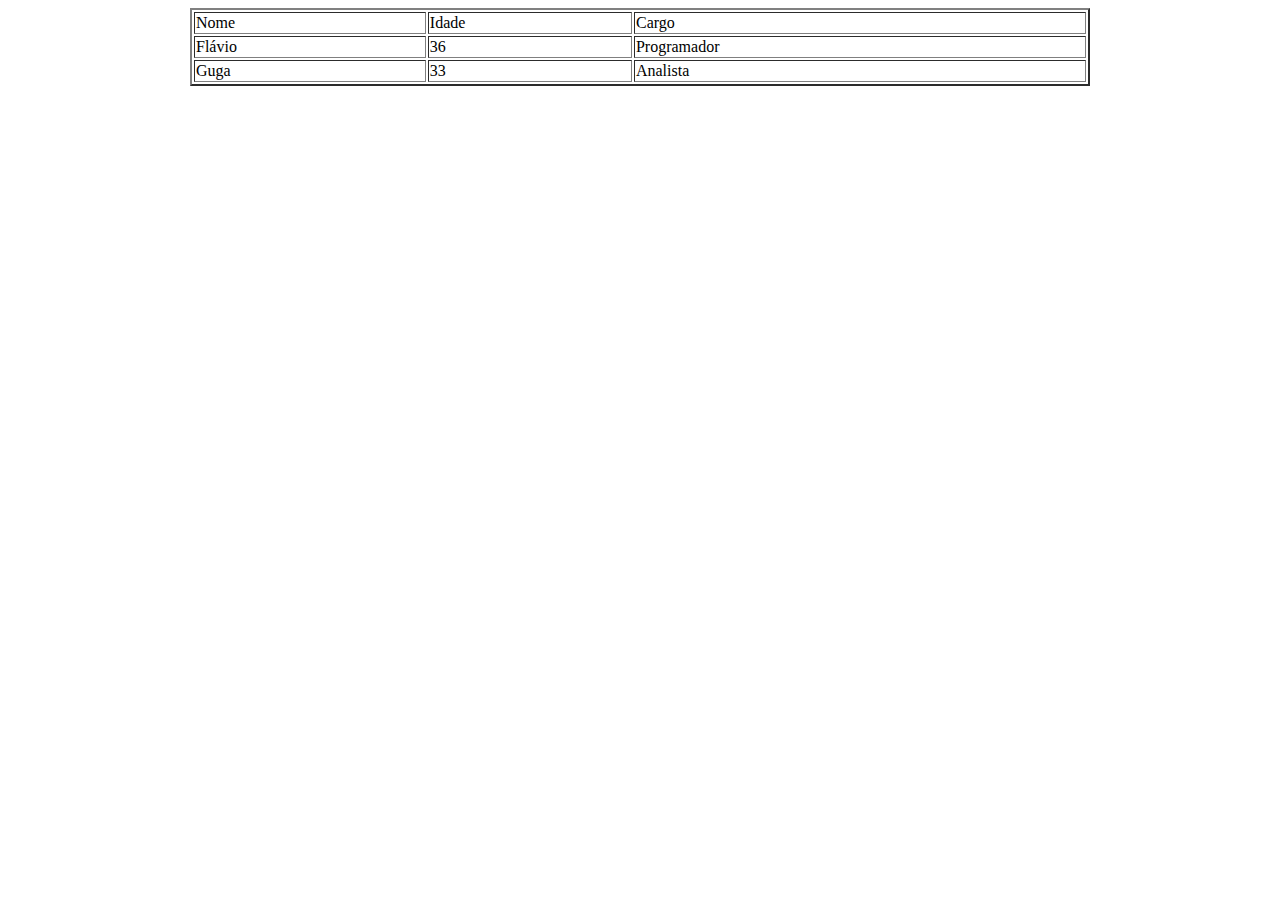
==== aula_table.html @ f4e8d379 "Assistidas as aulas de div, form e table" ====
<!DOCTYPE html>
<!--doctype informa o agente usuario a versao do html que deve ser renderizada-->
<html lang="pt-br">
    <head>
        <title>pagina de exemplo estrutura basica</title>
        <meta charset="utf-8">
        <meta name="author" content="Flávio">
        <meta name="description"content="Página de documentos">
        <meta name="keywords" content="hml5, tecnologia">
    
    
    </head>
    <body>
        <table width="900" align="center" border="2">
            
            <tr>
                <td>Nome</td>
                <td>Idade</td>
                <td>Cargo</td>
            </tr>
            
            <tr>
                <td>Flávio</td>
                <td>36</td>
                <td>Programador</td>
            </tr>
            <tr>
                <td>Guga</td>
                <td>33</td>
                <td>Analista</td>
            </tr>
        
        </table>
    </body>



</html>
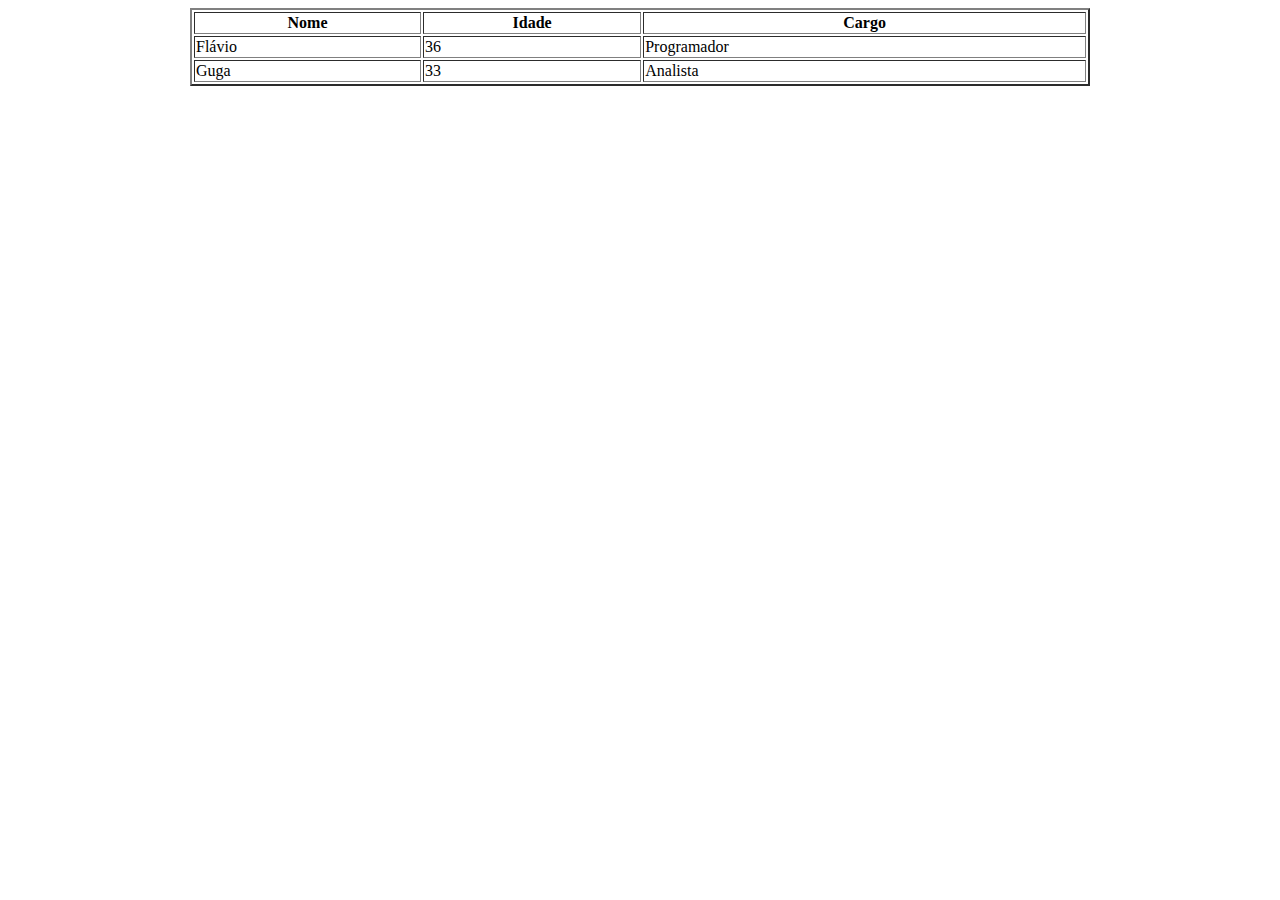
==== commit 95de4f81: "Terminando o mod de html e iniciando o css" ====
--- a/aula_table.html
+++ b/aula_table.html
@@ -12,13 +12,14 @@
     </head>
     <body>
         <table width="900" align="center" border="2">
-            
+            <thead>
             <tr>
-                <td>Nome</td>
-                <td>Idade</td>
-                <td>Cargo</td>
+                <th>Nome</th>
+                <th>Idade</th>
+                <th>Cargo</th>
             </tr>
-            
+            </thead>
+            <tbody>
             <tr>
                 <td>Flávio</td>
                 <td>36</td>
@@ -29,7 +30,7 @@
                 <td>33</td>
                 <td>Analista</td>
             </tr>
-        
+            </tbody>
         </table>
     </body>
 
